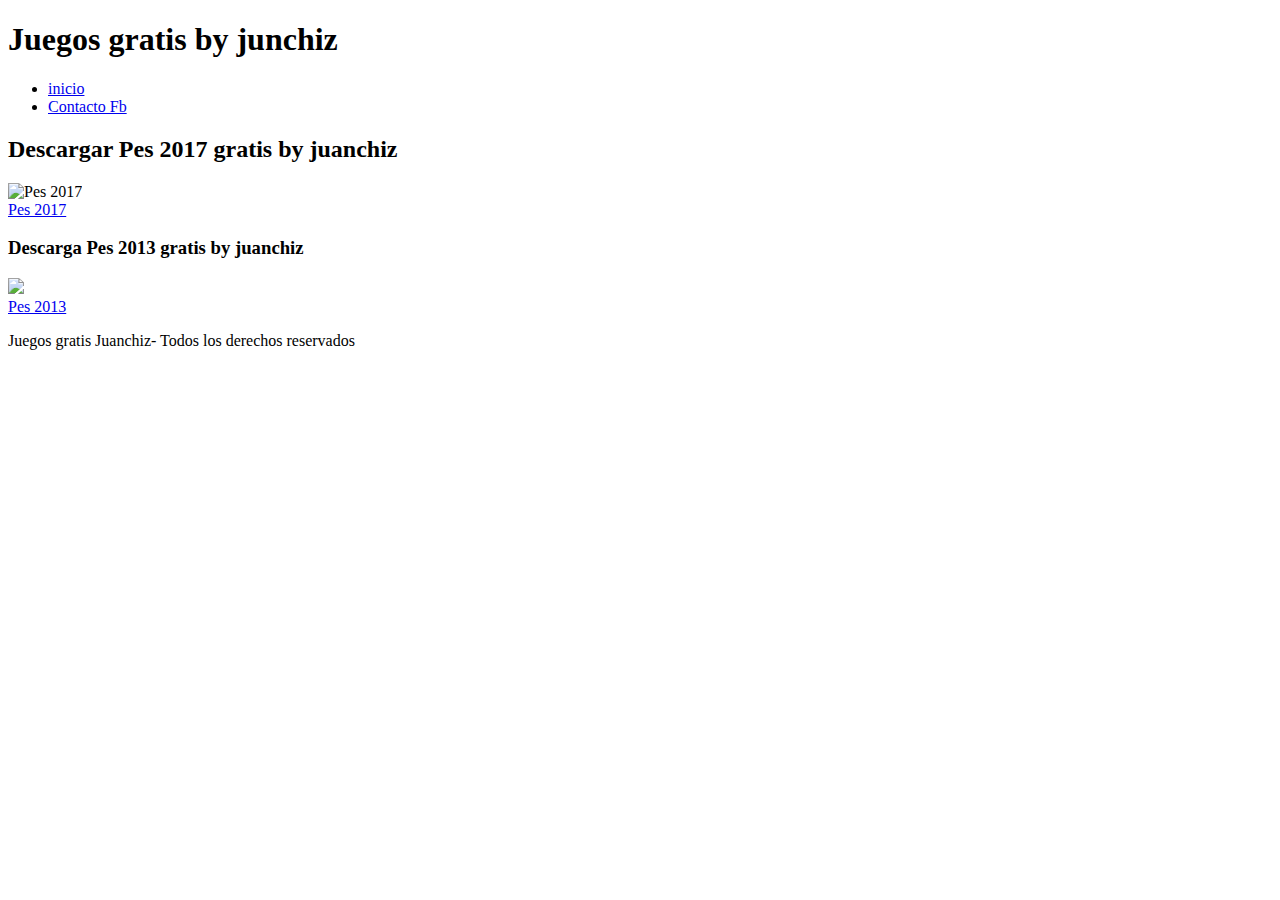
==== index.html @ 34d3c8de "Create index.html" ====
<!DOCTYPE html>
<html lang="es">
<head>
    <meta charset="UTF-8">
    <meta http-equiv="X-UA-Compatible" content="IE=edge">
    <meta name="viewport" content="width=device-width, initial-scale=1.0">
    <title>Pes 2017 torrent</title>
    <link rel="stylesheet" href="styles.css">
</head>
<body>
    <header>
        <h1>Juegos  gratis  by junchiz</h1>
        <nav>
            <ul>
                <li><a href="inde.html"> inicio </a></li>
                <li><a href="https://www.facebook.com/Ju4ancho?mibextid=ZbWKwL" target="_blank">Contacto Fb</a></li>
            </ul>
        </nav>
    </header>
    <section id="pes1">
    <h2>Descargar Pes 2017 gratis by juanchiz</h2>
    </section>
    <div class="Pes 2017">
        <img src="img/descargar.jpg" alt="Pes 2017">
    </div>
    <a class="boton-enlace" href="index2.html">Pes 2017</a>
        <secction id="pes 2013">
            <h3>Descarga Pes 2013 gratis by juanchiz</h3>
            <div class="Pes2">
                <img src="img/descargar (1).jpg">
            </div>
            <a class="boton-enlace " href="index3.html">Pes 2013</a>
        <footer>
            <p>
                Juegos gratis Juanchiz- Todos los derechos reservados
            </p>
        </footer>
        <script src="script.js"></script>
</body>
</html>
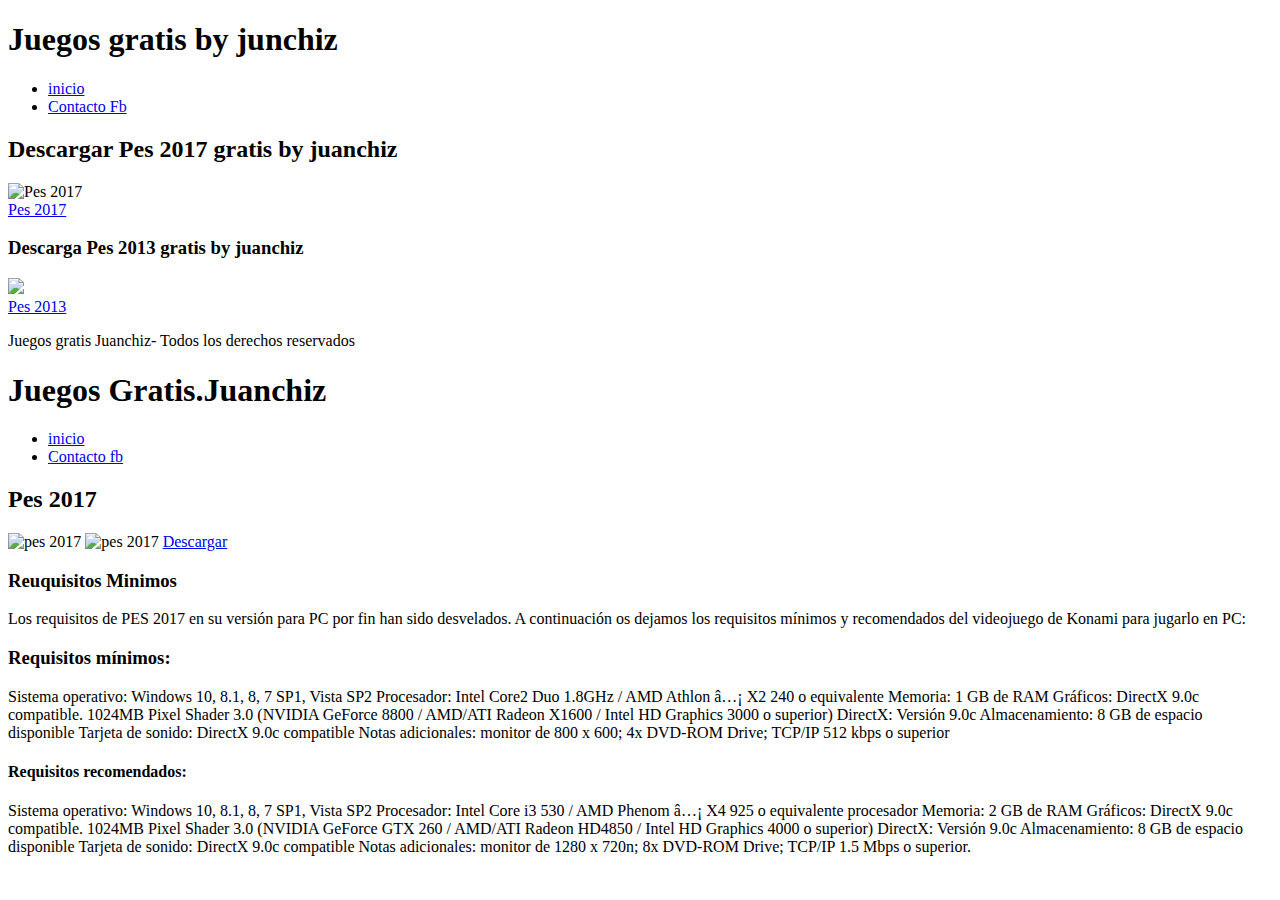
==== commit 4542f818: "Update index.html" ====
--- a/index.html
+++ b/index.html
@@ -38,3 +38,57 @@
         <script src="script.js"></script>
 </body>
 </html>
+<!DOCTYPE html>
+<html lang="es">
+<head>
+    <meta charset="UTF-8">
+    <meta http-equiv="X-UA-Compatible" content="IE=edge">
+    <meta name="viewport" content="width=device-width, initial-scale=1.0">
+    <title>Pes 2017</title>
+    <link rel="stylesheet" type="text/css" href="styles.css">
+</head>
+<body>
+    <header>
+        <h1>Juegos Gratis.Juanchiz</h1>
+    <nav>
+        <ul>
+            <li><a href="inde.html" >inicio</a></li>
+            <li><a href="https://www.facebook.com/Ju4ancho?mibextid=ZbWKwL" target="_blank">Contacto fb</a></li>
+    </ul>
+        </nav>
+    </header>
+     <section id="pes 2017">
+        <h2>Pes 2017</h2>
+        <div class="pes 2017">
+            <img src="img/descargar.jpg" alt="pes 2017">
+            <img src="img/brc pes 17.jpg" alt="pes 2017">
+           <a class="boton-enlace" href="Pes 2017 torrent/1508613691-Pro.Evolution.Soccer.2017.MULTI-CPY.WwW.GamesTorrents.CoM.torrent">Descargar</a>
+            <h3>Reuquisitos Minimos</h3>
+            <a>Los requisitos de PES 2017 en su versión para PC por fin han sido desvelados. A continuación os dejamos los requisitos mínimos y recomendados del videojuego de Konami para jugarlo en PC:
+
+                <h3>Requisitos mínimos:</h3>
+                <a>
+                Sistema operativo: Windows 10, 8.1, 8, 7 SP1, Vista SP2
+                Procesador: Intel Core2 Duo 1.8GHz / AMD Athlon â…¡ X2 240 o equivalente
+                Memoria: 1 GB de RAM
+                Gráficos: DirectX 9.0c compatible. 1024MB Pixel Shader 3.0 (NVIDIA GeForce 8800 / AMD/ATI Radeon X1600 / Intel HD Graphics 3000 o superior)
+                DirectX: Versión 9.0c
+                Almacenamiento: 8 GB de espacio disponible
+                Tarjeta de sonido: DirectX 9.0c compatible
+                Notas adicionales: monitor de 800 x 600; 4x DVD-ROM Drive; TCP/IP 512 kbps o superior
+                </a>
+                <h4>Requisitos recomendados:</h4>
+                <a>
+                Sistema operativo: Windows 10, 8.1, 8, 7 SP1, Vista SP2
+                Procesador: Intel Core i3 530 / AMD Phenom â…¡ X4 925 o equivalente procesador
+                Memoria: 2 GB de RAM
+                Gráficos: DirectX 9.0c compatible. 1024MB Pixel Shader 3.0 (NVIDIA GeForce GTX 260 / AMD/ATI Radeon HD4850 / Intel HD Graphics 4000 o superior)
+                DirectX: Versión 9.0c
+                Almacenamiento: 8 GB de espacio disponible
+                Tarjeta de sonido: DirectX 9.0c compatible
+                Notas adicionales: monitor de 1280 x 720n; 8x DVD-ROM Drive; TCP/IP 1.5 Mbps o superior.</a>
+        </div>
+     </section>
+
+</body>
+</html>
